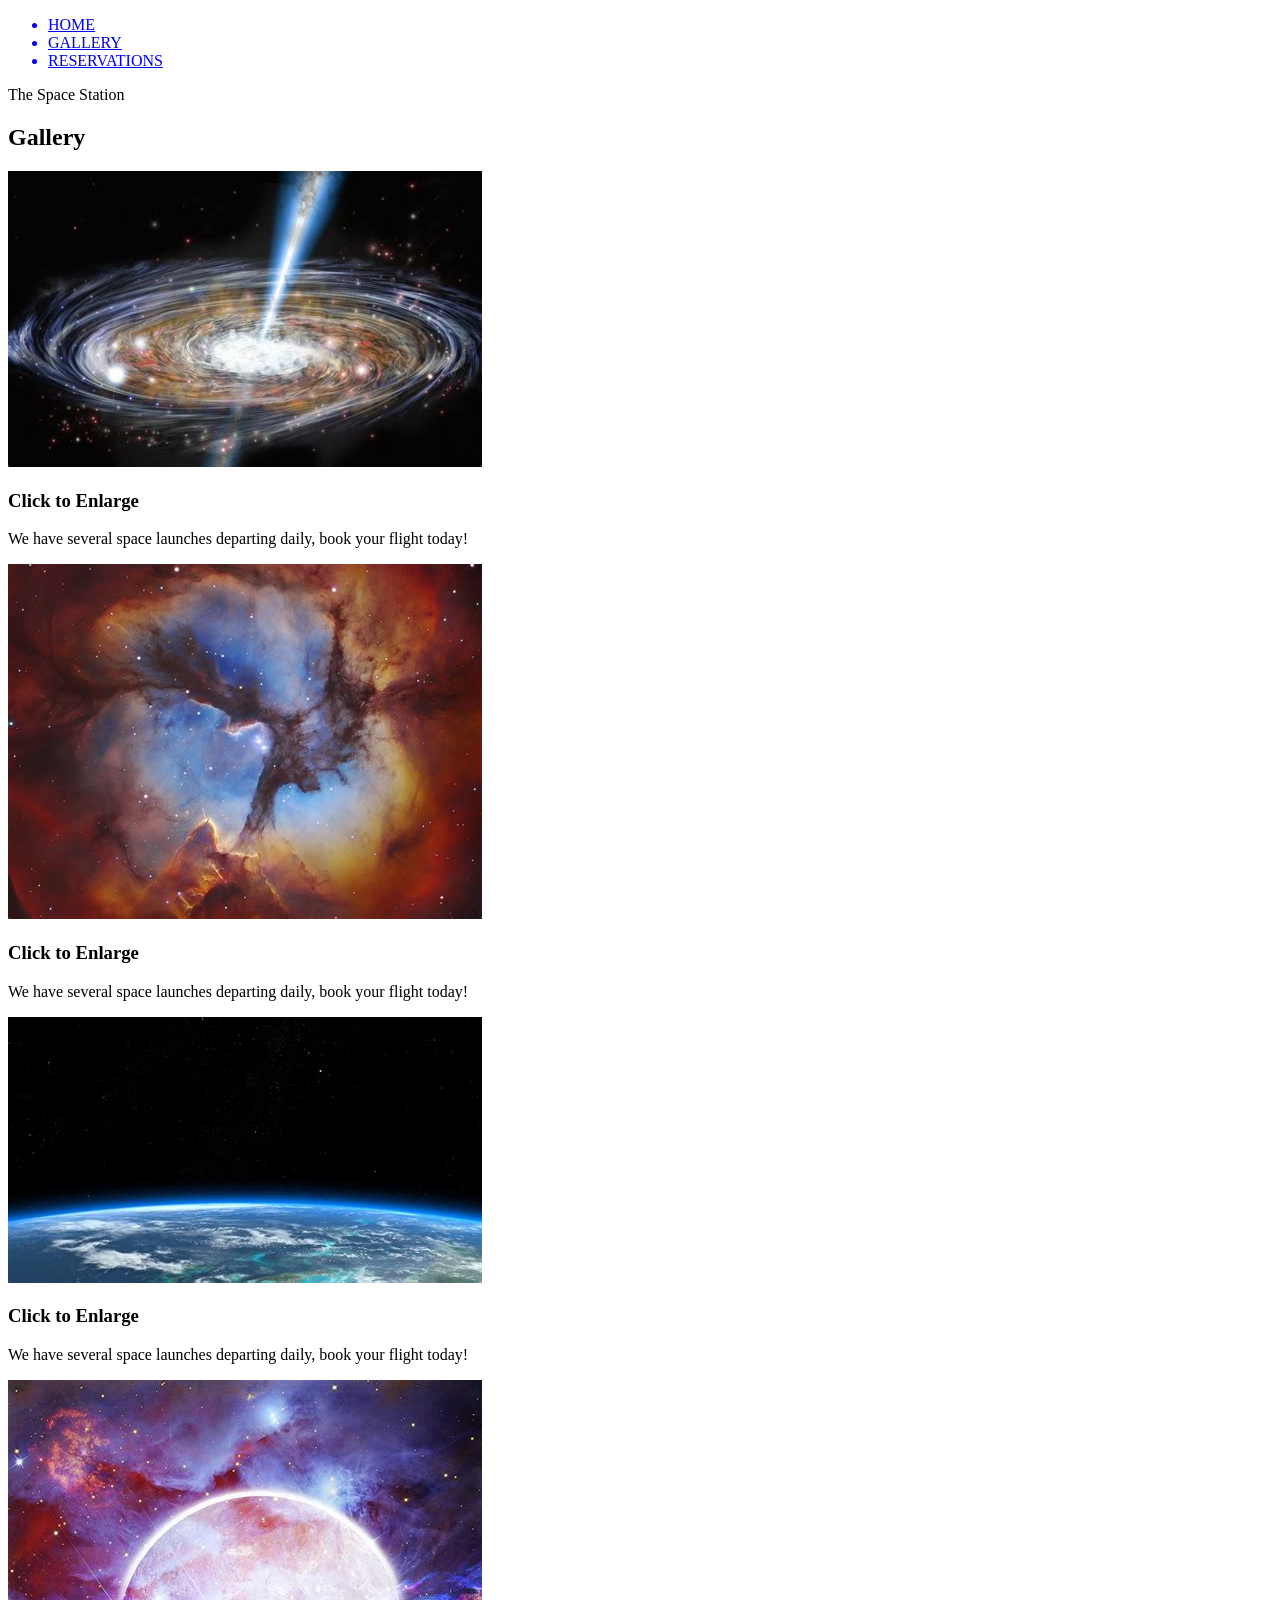
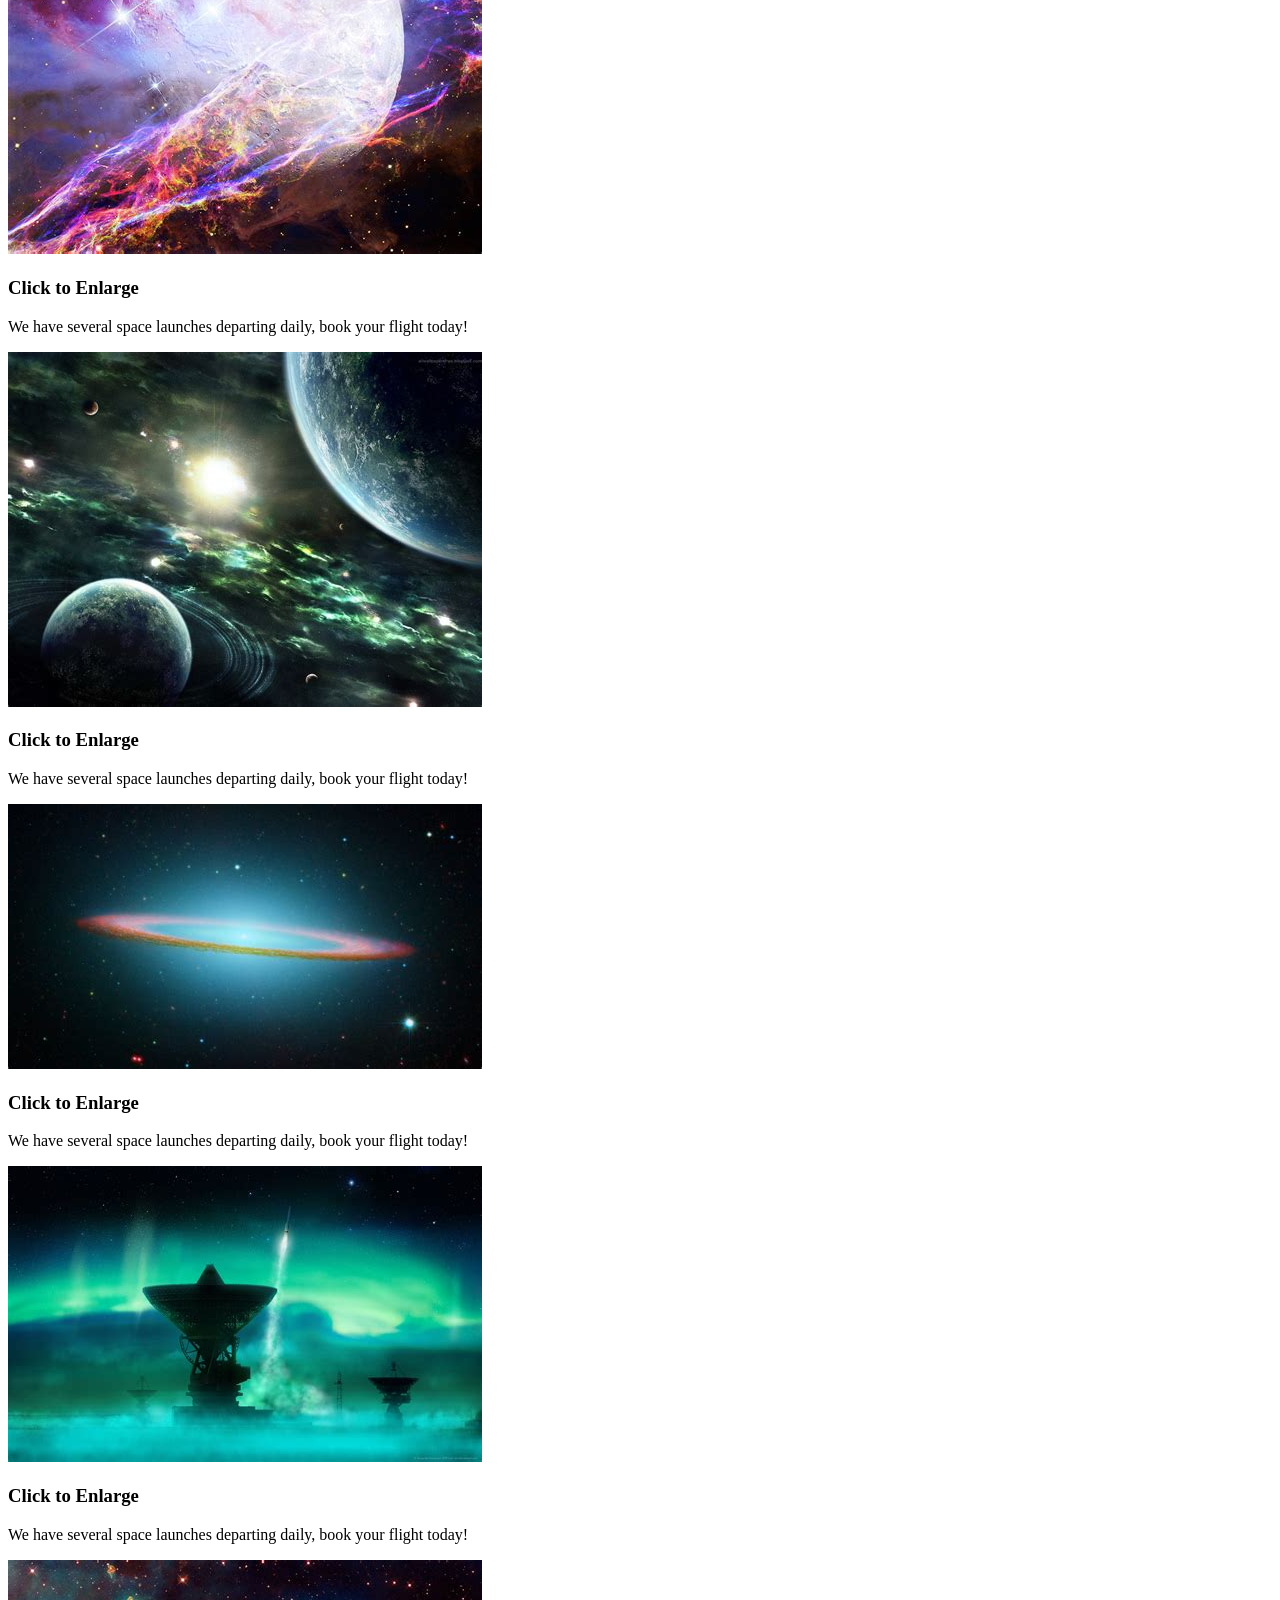
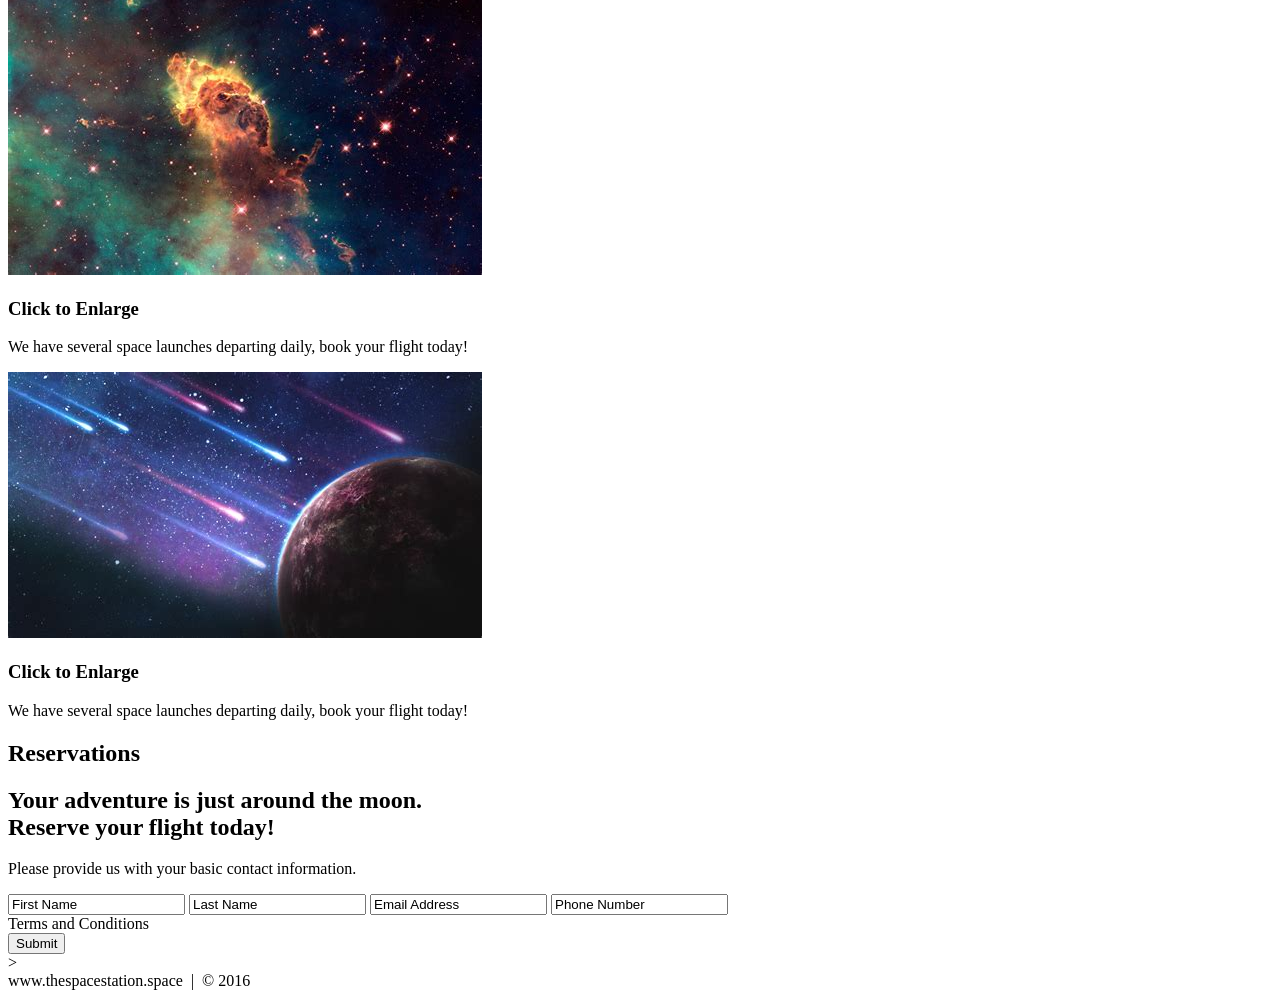
==== Project/index.html @ 5b324904 "Project files" ====
<!DOCTYPE html>
<html lang="en">
<head>
    <meta charset="UTF-8">
    <title>The Space Station | Resort</title>
</head>
<body>
    <!-- NAV -->
    <div>
        <div>
            <ul>
                <a href="#home" id="link"><li>HOME</li></a>
                <a href="#gallery" id="link"><li>GALLERY</li></a>
                <a href="#contact" id="link"><li>RESERVATIONS</li></a>
            </ul>
        </div>
    </div>
    <!-- END NAV -->

    <!-- HOME -->
    <div id="home">
        <div>
            <div>
                <span>The Space Station</span>
            </div>
        </div>
    </div>
    <!-- END HOME -->

    <!-- GALLERY -->
    <section>
        <div id="gallery">
            <h1>Gallery</h1>
            <div>

                <!-- PHOTO-CONTAINER 1 -->
                <div>
                    <div>
                        <img src="./images/Thumb/thumbnail_1.png" alt="galaxy">
                        <div>
                            <h3>Click to Enlarge</h3>
                            <p>We have several space launches departing daily, book your flight today!</p>
                        </div>
                    </div>
                </div>
                <!-- END PHOTO-CONTAINER 1 -->

                <!-- PHOTO-CONTAINER 2 -->
                <div>
                    <div>
                        <img src="./images/Thumb/thumbnail_2.png" alt="nebula">
                        <div>
                            <h3>Click to Enlarge</h3>
                            <p>We have several space launches departing daily, book your flight today!</p>
                        </div>
                    </div>
                </div>
                <!-- END PHOTO-CONTAINER 2 -->

                <!-- PHOTO-CONTAINER 3 -->
                <div>
                    <div>
                        <img src="./images/Thumb/thumbnail_3.png" alt="orbit">
                        <div>
                            <h3>Click to Enlarge</h3>
                            <p>We have several space launches departing daily, book your flight today!</p>
                        </div>
                    </div>
                </div>
                <!-- END PHOTO-CONTAINER 3 -->

                <!-- PHOTO-CONTAINER 4 -->
                <div>
                    <div>
                        <img src="./images/Thumb/thumbnail_4.png" alt="majestic planet">
                        <div>
                            <h3>Click to Enlarge</h3>
                            <p>We have several space launches departing daily, book your flight today!</p>
                        </div>
                    </div>
                </div>
                <!-- END PHOTO-CONTAINER 4 -->

                <!-- PHOTO-CONTAINER 5 -->
                <div>
                    <div>
                        <img src="./images/Thumb/thumbnail_5.png" alt="planets">
                        <div>
                            <h3>Click to Enlarge</h3>
                            <p>We have several space launches departing daily, book your flight today!</p>
                        </div>
                    </div>
                </div>
                <!-- END PHOTO-CONTAINER 5 -->

                <!-- PHOTO-CONTAINER 6 -->
                <div>
                    <div>
                        <img src="./images/Thumb/thumbnail_6.png" alt="space ring">
                        <div>
                            <h3>Click to Enlarge</h3>
                            <p>We have several space launches departing daily, book your flight today!</p>
                        </div>
                    </div>
                </div>
                <!-- END PHOTO-CONTAINER 6 -->

                <!-- PHOTO-CONTAINER 7 -->
                <div>
                    <div>
                        <img src="./images/Thumb/thumbnail_7.png" alt="satellites">
                        <div>
                            <h3>Click to Enlarge</h3>
                            <p>We have several space launches departing daily, book your flight today!</p>
                        </div>
                    </div>
                </div>
                <!-- END PHOTO-CONTAINER 7 -->

                <!-- PHOTO-CONTAINER 8 -->
                <div>
                    <div>
                        <img src="./images/Thumb/thumbnail_8.png" alt="stars">
                        <div>
                            <h3>Click to Enlarge</h3>
                            <p>We have several space launches departing daily, book your flight today!</p>
                        </div>
                    </div>
                </div>
                <!-- END PHOTO-CONTAINER 8 -->

                <!-- PHOTO-CONTAINER 9 -->
                <div>
                    <div>
                        <img src="./images/Thumb/thumbnail_9.png" alt="asteroids">
                        <div>
                            <h3>Click to Enlarge</h3>
                            <p>We have several space launches departing daily, book your flight today!</p>
                        </div>
                    </div>
                </div>
                <!-- END PHOTO-CONTAINER 9 -->

            </div>
        </div>
    </section>
    <!-- END GALLERY -->

    <!-- RSVP -->
    <section>
        <div id="contact">
            <div>
                <h1>Reservations</h1>
                <div>
                    <h2><span>Your adventure is just around the moon.</span>
                        <br />Reserve your flight today!
                    </h2>
                    <p>
                        Please provide us with your basic contact information.
                    </p>
                    <div>
                        <form action="" method="post">
                            <input class="rsvp" type="text" value="First Name">
                            <input class="rsvp" type="text" value="Last Name">
                            <input class="rsvp" type="text" value="Email Address">
                            <input class="rsvp" type="text" value="Phone Number">
                            <div class="form-spacer">
                                <label class="terms">Terms and Conditions</label>
                            </div>
                            <div>
                                <input type="submit" value="Submit">
                            </div>
                         </form>
                    </div>>
                </div>
            </div>
        </div>
    </section>
    <!-- END RSVP -->

    <!-- FOOTER -->
    <div>
        www.thespacestation.space &nbsp;|&nbsp; &copy; 2016
    </div>
    <!-- END FOOTER -->
</body>
</html>
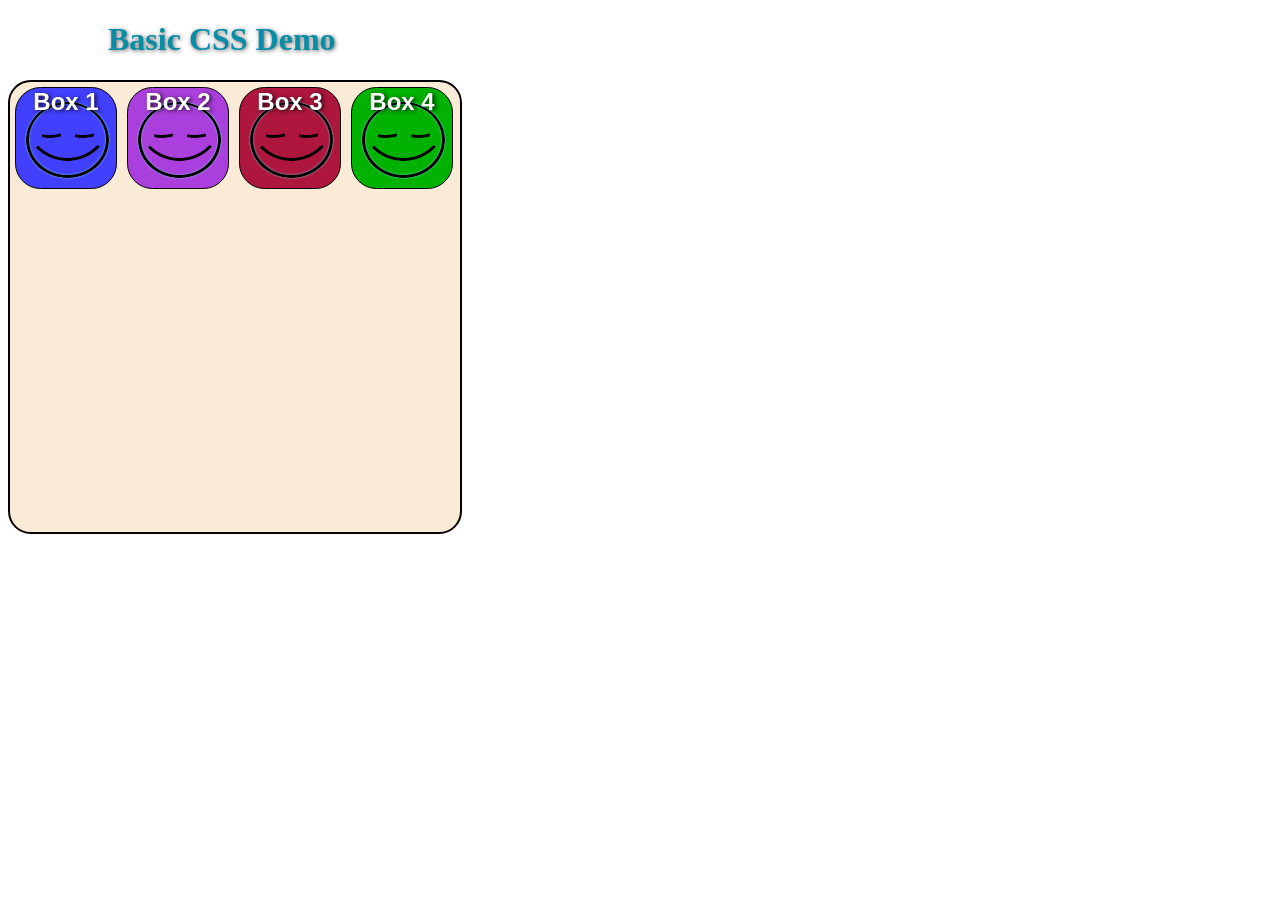
==== commit 4fb90a79: "updated Project folder" ====
--- a/Project/index.html
+++ b/Project/index.html
@@ -2,186 +2,31 @@
 <html lang="en">
 <head>
     <meta charset="UTF-8">
-    <title>The Space Station | Resort</title>
+    <title>Basic HTML Template</title>
+    <link rel="stylesheet" type="text/css" href="css/basic_style.css">
 </head>
 <body>
-    <!-- NAV -->
     <div>
-        <div>
-            <ul>
-                <a href="#home" id="link"><li>HOME</li></a>
-                <a href="#gallery" id="link"><li>GALLERY</li></a>
-                <a href="#contact" id="link"><li>RESERVATIONS</li></a>
-            </ul>
+        <h1>Basic CSS Demo</h1>
+    </div>
+
+    <div class="container">
+        <div class="squares">
+            <p>Box 1</p>
+        </div>
+        
+        <div class="squares">
+            <p>Box 2</p>
+        </div>
+
+        <div class="squares">
+            <p>Box 3</p>
+        </div>
+
+        <div class="squares">
+            <p>Box 4</p>
         </div>
     </div>
-    <!-- END NAV -->
-
-    <!-- HOME -->
-    <div id="home">
-        <div>
-            <div>
-                <span>The Space Station</span>
-            </div>
-        </div>
-    </div>
-    <!-- END HOME -->
-
-    <!-- GALLERY -->
-    <section>
-        <div id="gallery">
-            <h1>Gallery</h1>
-            <div>
-
-                <!-- PHOTO-CONTAINER 1 -->
-                <div>
-                    <div>
-                        <img src="./images/Thumb/thumbnail_1.png" alt="galaxy">
-                        <div>
-                            <h3>Click to Enlarge</h3>
-                            <p>We have several space launches departing daily, book your flight today!</p>
-                        </div>
-                    </div>
-                </div>
-                <!-- END PHOTO-CONTAINER 1 -->
-
-                <!-- PHOTO-CONTAINER 2 -->
-                <div>
-                    <div>
-                        <img src="./images/Thumb/thumbnail_2.png" alt="nebula">
-                        <div>
-                            <h3>Click to Enlarge</h3>
-                            <p>We have several space launches departing daily, book your flight today!</p>
-                        </div>
-                    </div>
-                </div>
-                <!-- END PHOTO-CONTAINER 2 -->
-
-                <!-- PHOTO-CONTAINER 3 -->
-                <div>
-                    <div>
-                        <img src="./images/Thumb/thumbnail_3.png" alt="orbit">
-                        <div>
-                            <h3>Click to Enlarge</h3>
-                            <p>We have several space launches departing daily, book your flight today!</p>
-                        </div>
-                    </div>
-                </div>
-                <!-- END PHOTO-CONTAINER 3 -->
-
-                <!-- PHOTO-CONTAINER 4 -->
-                <div>
-                    <div>
-                        <img src="./images/Thumb/thumbnail_4.png" alt="majestic planet">
-                        <div>
-                            <h3>Click to Enlarge</h3>
-                            <p>We have several space launches departing daily, book your flight today!</p>
-                        </div>
-                    </div>
-                </div>
-                <!-- END PHOTO-CONTAINER 4 -->
-
-                <!-- PHOTO-CONTAINER 5 -->
-                <div>
-                    <div>
-                        <img src="./images/Thumb/thumbnail_5.png" alt="planets">
-                        <div>
-                            <h3>Click to Enlarge</h3>
-                            <p>We have several space launches departing daily, book your flight today!</p>
-                        </div>
-                    </div>
-                </div>
-                <!-- END PHOTO-CONTAINER 5 -->
-
-                <!-- PHOTO-CONTAINER 6 -->
-                <div>
-                    <div>
-                        <img src="./images/Thumb/thumbnail_6.png" alt="space ring">
-                        <div>
-                            <h3>Click to Enlarge</h3>
-                            <p>We have several space launches departing daily, book your flight today!</p>
-                        </div>
-                    </div>
-                </div>
-                <!-- END PHOTO-CONTAINER 6 -->
-
-                <!-- PHOTO-CONTAINER 7 -->
-                <div>
-                    <div>
-                        <img src="./images/Thumb/thumbnail_7.png" alt="satellites">
-                        <div>
-                            <h3>Click to Enlarge</h3>
-                            <p>We have several space launches departing daily, book your flight today!</p>
-                        </div>
-                    </div>
-                </div>
-                <!-- END PHOTO-CONTAINER 7 -->
-
-                <!-- PHOTO-CONTAINER 8 -->
-                <div>
-                    <div>
-                        <img src="./images/Thumb/thumbnail_8.png" alt="stars">
-                        <div>
-                            <h3>Click to Enlarge</h3>
-                            <p>We have several space launches departing daily, book your flight today!</p>
-                        </div>
-                    </div>
-                </div>
-                <!-- END PHOTO-CONTAINER 8 -->
-
-                <!-- PHOTO-CONTAINER 9 -->
-                <div>
-                    <div>
-                        <img src="./images/Thumb/thumbnail_9.png" alt="asteroids">
-                        <div>
-                            <h3>Click to Enlarge</h3>
-                            <p>We have several space launches departing daily, book your flight today!</p>
-                        </div>
-                    </div>
-                </div>
-                <!-- END PHOTO-CONTAINER 9 -->
-
-            </div>
-        </div>
-    </section>
-    <!-- END GALLERY -->
-
-    <!-- RSVP -->
-    <section>
-        <div id="contact">
-            <div>
-                <h1>Reservations</h1>
-                <div>
-                    <h2><span>Your adventure is just around the moon.</span>
-                        <br />Reserve your flight today!
-                    </h2>
-                    <p>
-                        Please provide us with your basic contact information.
-                    </p>
-                    <div>
-                        <form action="" method="post">
-                            <input class="rsvp" type="text" value="First Name">
-                            <input class="rsvp" type="text" value="Last Name">
-                            <input class="rsvp" type="text" value="Email Address">
-                            <input class="rsvp" type="text" value="Phone Number">
-                            <div class="form-spacer">
-                                <label class="terms">Terms and Conditions</label>
-                            </div>
-                            <div>
-                                <input type="submit" value="Submit">
-                            </div>
-                         </form>
-                    </div>>
-                </div>
-            </div>
-        </div>
-    </section>
-    <!-- END RSVP -->
-
-    <!-- FOOTER -->
-    <div>
-        www.thespacestation.space &nbsp;|&nbsp; &copy; 2016
-    </div>
-    <!-- END FOOTER -->
+    
 </body>
 </html>
--- a/Project/css/basic_style.css
+++ b/Project/css/basic_style.css
@@ -0,0 +1,91 @@
+body {
+    background-color:#fff;
+}
+
+h1 {
+    color: rgba(8,141,167,1);
+    margin-left:100px;
+    text-shadow: 1px .5px 4px rgba(0,0,0, 0.6);
+}
+
+.container {
+    width:450px;
+    height:450px;
+    background-color:#faebd7;
+    border:2px solid black;
+    border-radius:5%;
+}
+
+.container .squares:nth-child(-n+4) {
+    background-image: url("../images/icons/icons.png");
+    color:#fff;
+    float:left;
+    width:100px;
+    height:100px;
+    margin:5px;
+    border:1px solid black;
+    border-radius:25%;
+    cursor:pointer;
+    transition: transform .5s ease-in-out;
+}
+
+
+.squares:nth-child(-n+4) p{
+    font-family:'Segoe UI', Tahoma, Geneva, Verdana, sans-serif;
+    font-size:1.5em;
+    font-weight:900;
+    text-align: center;
+    margin:0;
+    text-shadow:2px 1px 4px rgba(0,0,0, 0.8);
+}
+
+.squares:nth-child(1) {
+    background:#4240ff;
+}
+
+.squares:nth-child(2) {
+    background:#ab3fdd;
+}
+
+.squares:nth-child(3) {
+    background:#ae163e;
+}
+
+.squares:nth-child(4) {
+    background: #00b200;
+}
+
+.container .squares:nth-child(-n+4):hover {
+    background-image: url('../images/icons/icons2.png');
+    transform: scale(.5);
+    animation-name: race;
+    animation-duration: 2.5s;
+    animation-iteration-count: infinite;
+    animation-timing-function: cubic-bezier(2.5,.2,.3,2);
+}
+
+.squares:nth-child(1):hover {
+    background:#13b4ff;
+}
+
+.squares:nth-child(2):hover {
+    background:#d861af;
+}
+
+.squares:nth-child(3):hover {
+    background:#81205f;
+}
+
+.squares:nth-child(4):hover {
+    background:#77b800;
+}
+
+@keyframes race {
+    0%, 100% {
+        transform: translateY(0px);
+        background-image: url('../images/icons/icons2.png')
+    }
+    50% {
+        transform:translateY(330px);
+    }
+}
